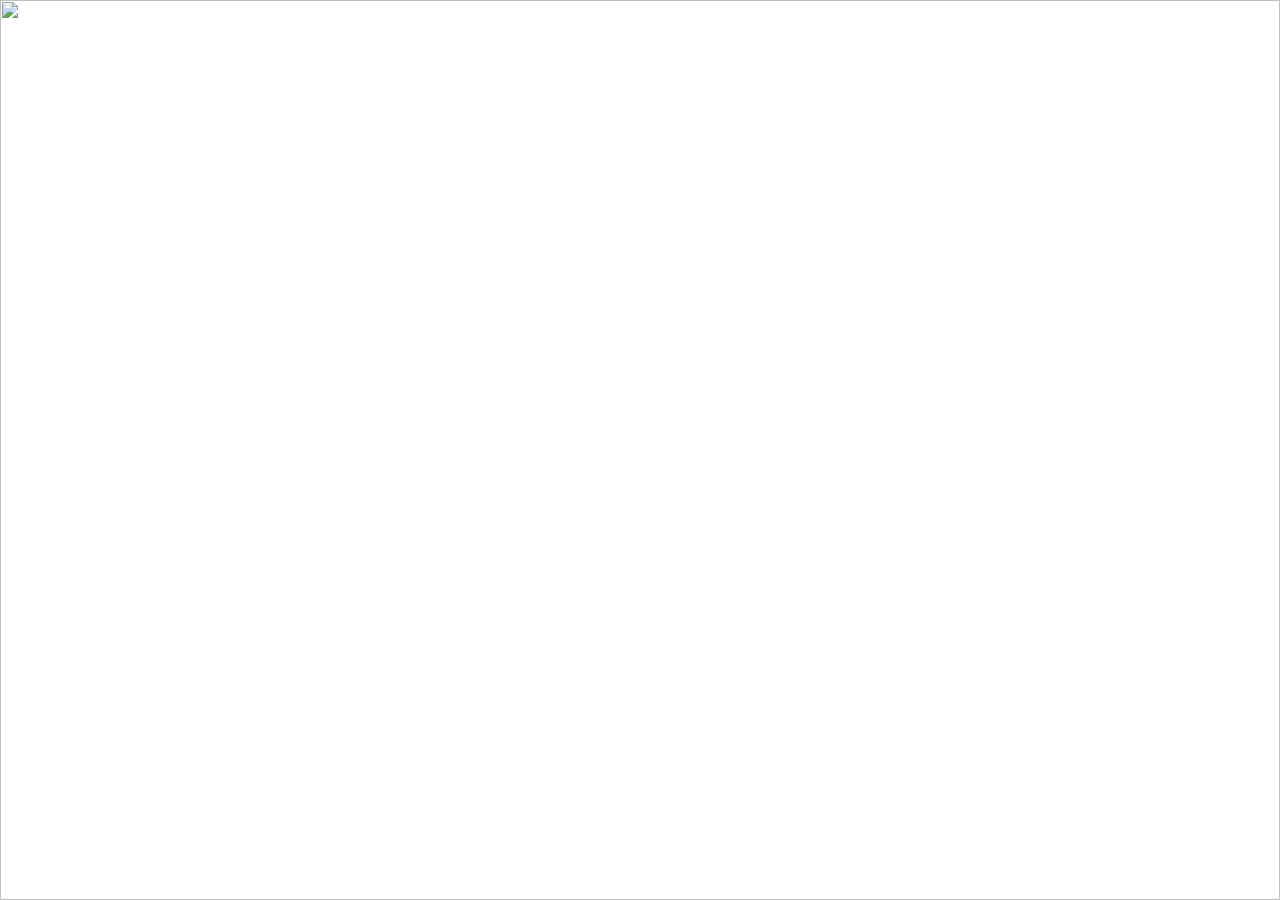
==== src/main/resources/static/shikebiao.html @ baf81164 "first commit" ====
<html lang="en">
<head>
    <meta charset="UTF-8">
    <title>时刻表</title>
    <meta content="width=device-width, iniial-scale=1.0,minimum-scale=1.0, maximum-scale=1.0, user-scalable=no"
          name="viewport" id="viewport">


    <style type="text/css">
        * {
            margin: 0px;
            padding: 0px;
            font-family: "微软雅黑"
        }

        .header {
            width: 100%;
            height: 177px;
        }

        .header img {
            width: 100%;
            height: 177px;
        }

        .content {
            width: 100%;
            height: 36px;
            margin: 0px auto;
            margin-bottom: 20px;
            text-align: center;
        }

        .content img {
            width: 144px;
            height: 36px;
        }

        .content p {
            margin: 15px;
            color: #BDBDBD;
            letter-spacing: 8px;
            font-size: 13px;
        }

        .footer {
            width: 100%;
            height: 150px;
            margin-top: 100px;
            text-indent: center;
        }

        .footer .footer_jcd {
            width: 295px;
            height: 97px;
            margin: 0 auto;
        }

        .footer .footer_jcd div {
            float: left;
            margin-right: 18px;
            font-size: 14px;
        }

        .footer .footer_jcd img {
            width: 66px;
            height: 71px;
        }
    </style>

</head>
<body>
<img src="/sell/img/timeline.jpg" style="width: 100%">

</body>
</html>
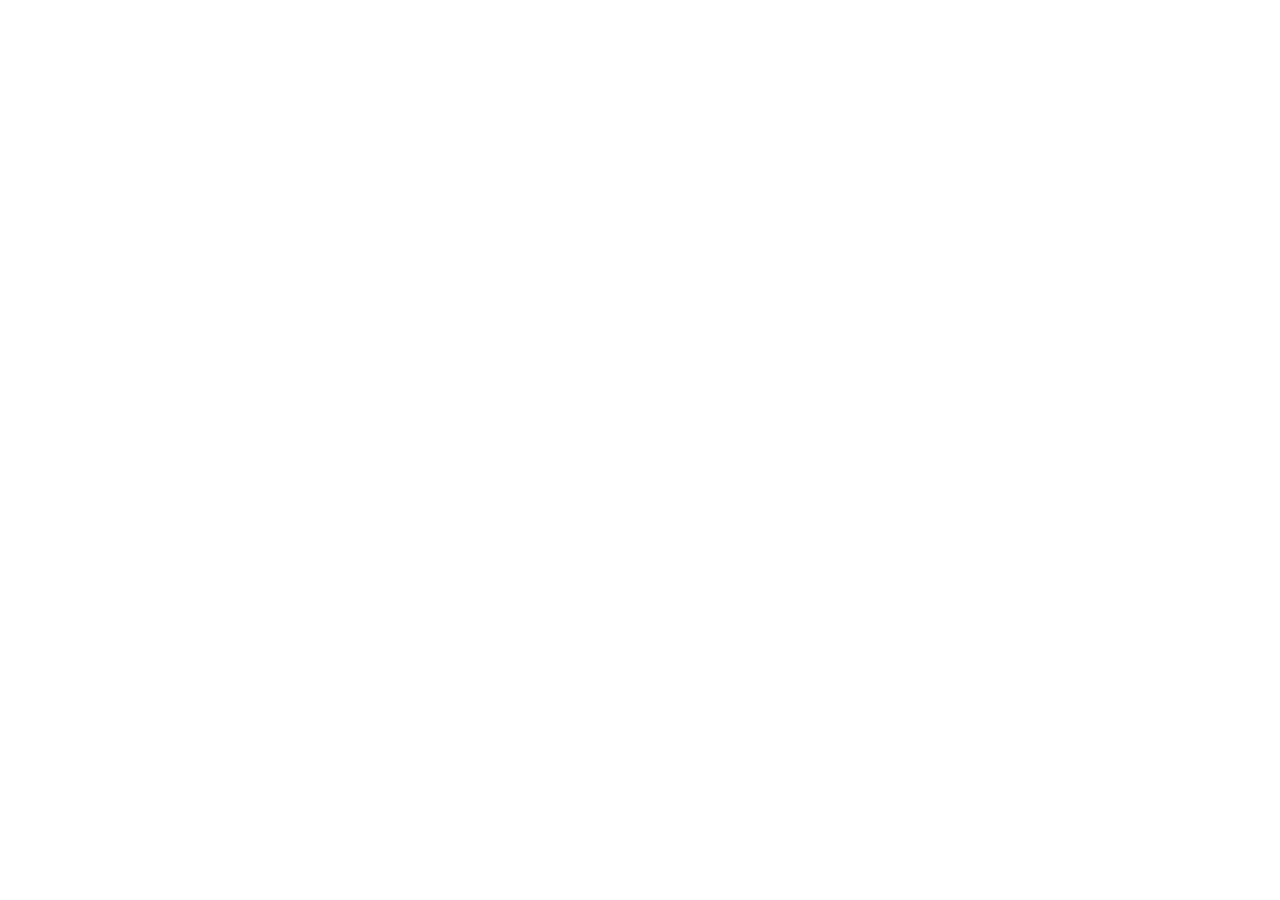
==== commit 3aba4bcf: "时刻表" ====
--- a/src/main/resources/static/shikebiao.html
+++ b/src/main/resources/static/shikebiao.html
@@ -69,8 +69,18 @@
     </style>
 
 </head>
-<body>
-<img src="/sell/img/timeline.jpg" style="width: 100%">
+
+<script>
+    function yan() {
+        window.location.href="http://gzjhqc.vip/sell/wx_shikebiao.html";
+        return false;
+    }
+</script>
+
+<body onload="yan()">
+<!--<img src="/sell/img/timeline1.jpg?a=3" style="width: 100%">-->
+
+
 
 </body>
-</html>+</html>
